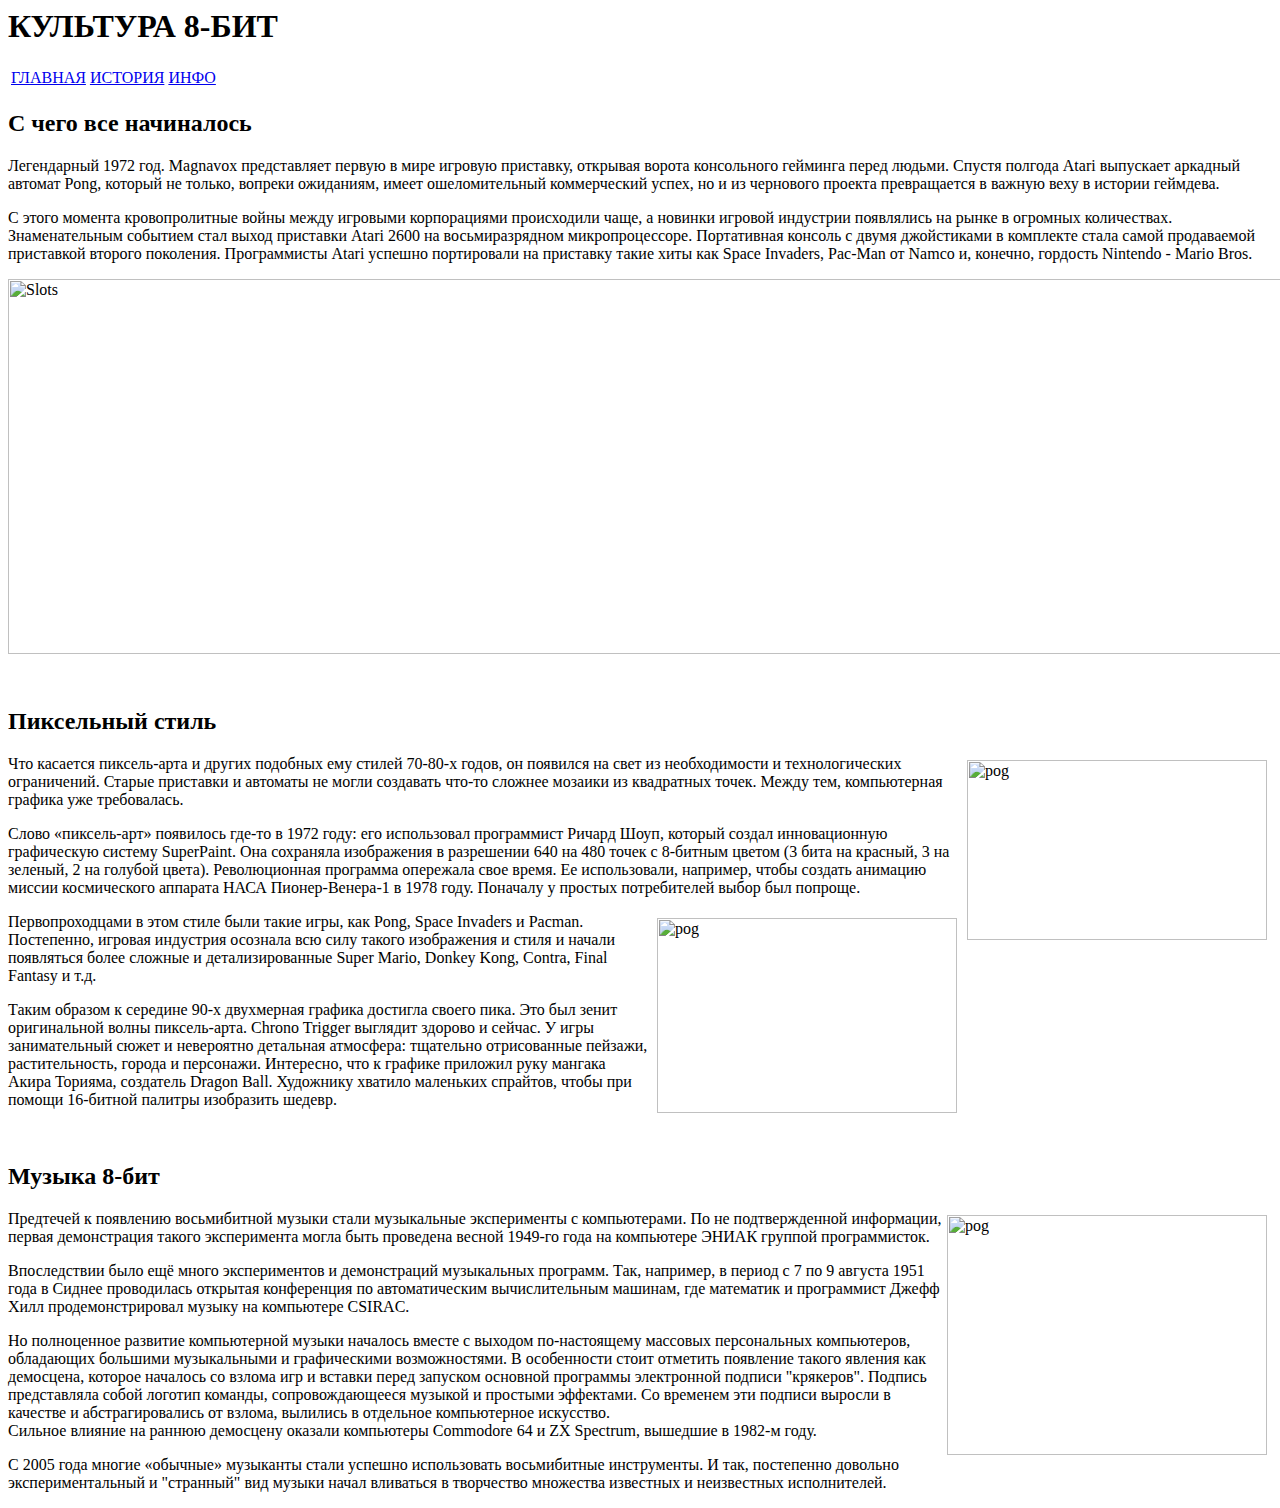
==== History.html @ cf833072 "v3.0" ====
<!DOCTYPE html PUBLIC"-//W3C//DTD HTML 4.01 Transitional//EN">
<html>
<head>
<meta http-equiv="Content-Type" content="text/html; charset=UTF-8">
<title>Культура 8-бит</title>
<link rel="stylesheet" href="styles_main.css">

</head>

<body>

<h1>КУЛЬТУРА 8-БИТ</h1>

<table>
<td><a class="titles" href="index.html">ГЛАВНАЯ</a></td>
<td class="choice"><a class="titles" href="History.html">ИСТОРИЯ</a></td>
<td><a class="titles" href="Info.html">ИНФО</a></td>
</table>

<h2>С чего все начиналось</h2>
<p>Легендарный 1972 год. Magnavox представляет первую в мире игровую приставку, открывая ворота консольного гейминга перед людьми. Спустя полгода Atari выпускает аркадный автомат Pong, который не только, вопреки ожиданиям, имеет ошеломительный коммерческий успех, но и из чернового проекта превращается в важную веху в истории геймдева.</p>

<p>С этого момента кровопролитные войны между игровыми корпорациями происходили чаще, а новинки игровой индустрии появлялись на рынке в огромных количествах. Знаменательным событием стал выход приставки Atari 2600 на восьмиразрядном микропроцессоре. Портативная консоль с двумя джойстиками в комплекте стала самой продаваемой приставкой второго поколения. Программисты Atari успешно портировали на приставку такие хиты как Space Invaders, Pac-Man от Namco и, конечно, гордость Nintendo - Mario Bros.</p>

<p class="align-center"><img src="automats.jpg" 
width="1500" 
height="375" 
alt="Slots" ></p>

<br>
<h2>Пиксельный стиль</h2>
<p>
<img src="pong.jpg" 
width="300" 
height="180" 
alt="pog" 
align="right" 
vspace="5" 
hspace="5">
Что касается пиксель-арта и других подобных ему стилей 70-80-х годов, он появился на свет из необходимости и технологических ограничений. Старые приставки и автоматы не могли создавать что-то сложнее мозаики из квадратных точек. Между тем, компьютерная графика уже требовалась.</p>

<p>Слово «пиксель-арт» появилось где-то в 1972 году: его использовал программист Ричард Шоуп, который создал инновационную графическую систему SuperPaint. Она сохраняла изображения в разрешении 640 на 480 точек с 8-битным цветом (3 бита на красный, 3 на зеленый, 2 на голубой цвета). Революционная программа опережала свое время. Ее использовали, например, чтобы создать анимацию миссии космического аппарата НАСА Пионер-Венера-1 в 1978 году. Поначалу у простых потребителей выбор был попроще.</p>

<p>
<img src="chronotrigger.jpg" 
width="300" 
height="195" 
alt="pog" 
align="right" 
vspace="5" 
hspace="5">Первопроходцами в этом стиле были такие игры, как Pong, Space Invaders и Pacman. Постепенно, игровая индустрия осознала всю силу такого изображения и стиля и начали появляться более сложные и детализированные Super Mario, Donkey Kong, Contra, Final Fantasy и т.д.</p>

<p>Таким образом к середине 90-х двухмерная графика достигла своего пика. Это был зенит оригинальной волны пиксель-арта. Chrono Trigger выглядит здорово и сейчас. У игры занимательный сюжет и невероятно детальная атмосфера: тщательно отрисованные пейзажи, растительность, города и персонажи. Интересно, что к графике приложил руку мангака Акира Торияма, создатель Dragon Ball. Художнику хватило маленьких спрайтов, чтобы при помощи 16-битной палитры изобразить шедевр.</p>

<br>
<h2>Музыка 8-бит</h2>
<p>
<img src="CSIRAC.jpg" 
width="320" 
height="240" 
alt="pog" 
align="right" 
vspace="5" 
hspace="5">Предтечей к появлению восьмибитной музыки стали музыкальные эксперименты с компьютерами. По не подтвержденной информации, первая демонстрация такого эксперимента могла быть проведена весной 1949-го года на компьютере ЭНИАК группой программисток.</p>

<p>Впоследствии было ещё много экспериментов и демонстраций музыкальных программ. Так, например, в период с 7 по 9 августа 1951 года в Сиднее проводилась открытая конференция по автоматическим вычислительным машинам, где математик и программист Джефф Хилл продемонстрировал музыку на компьютере CSIRAC.</p>

<p>Но полноценное развитие компьютерной музыки началось вместе с выходом по-настоящему массовых персональных компьютеров, обладающих большими музыкальными и графическими возможностями. В особенности стоит отметить появление такого явления как демосцена, которое началось со взлома игр и вставки перед запуском основной программы электронной подписи "крякеров". Подпись представляла собой логотип команды, сопровождающееся музыкой и простыми эффектами. Со временем эти подписи выросли в качестве и абстрагировались от взлома, вылились в отдельное компьютерное искусство. 
<br>Сильное влияние на раннюю демосцену оказали компьютеры Commodore 64 и ZX Spectrum, вышедшие в 1982-м году.</p>

<p>С 2005 года многие «обычные» музыканты стали успешно использовать восьмибитные инструменты. И так, постепенно довольно экспериментальный и "странный" вид музыки начал вливаться в творчество множества известных и неизвестных исполнителей.</p>

<p></p>

</body>
</html>
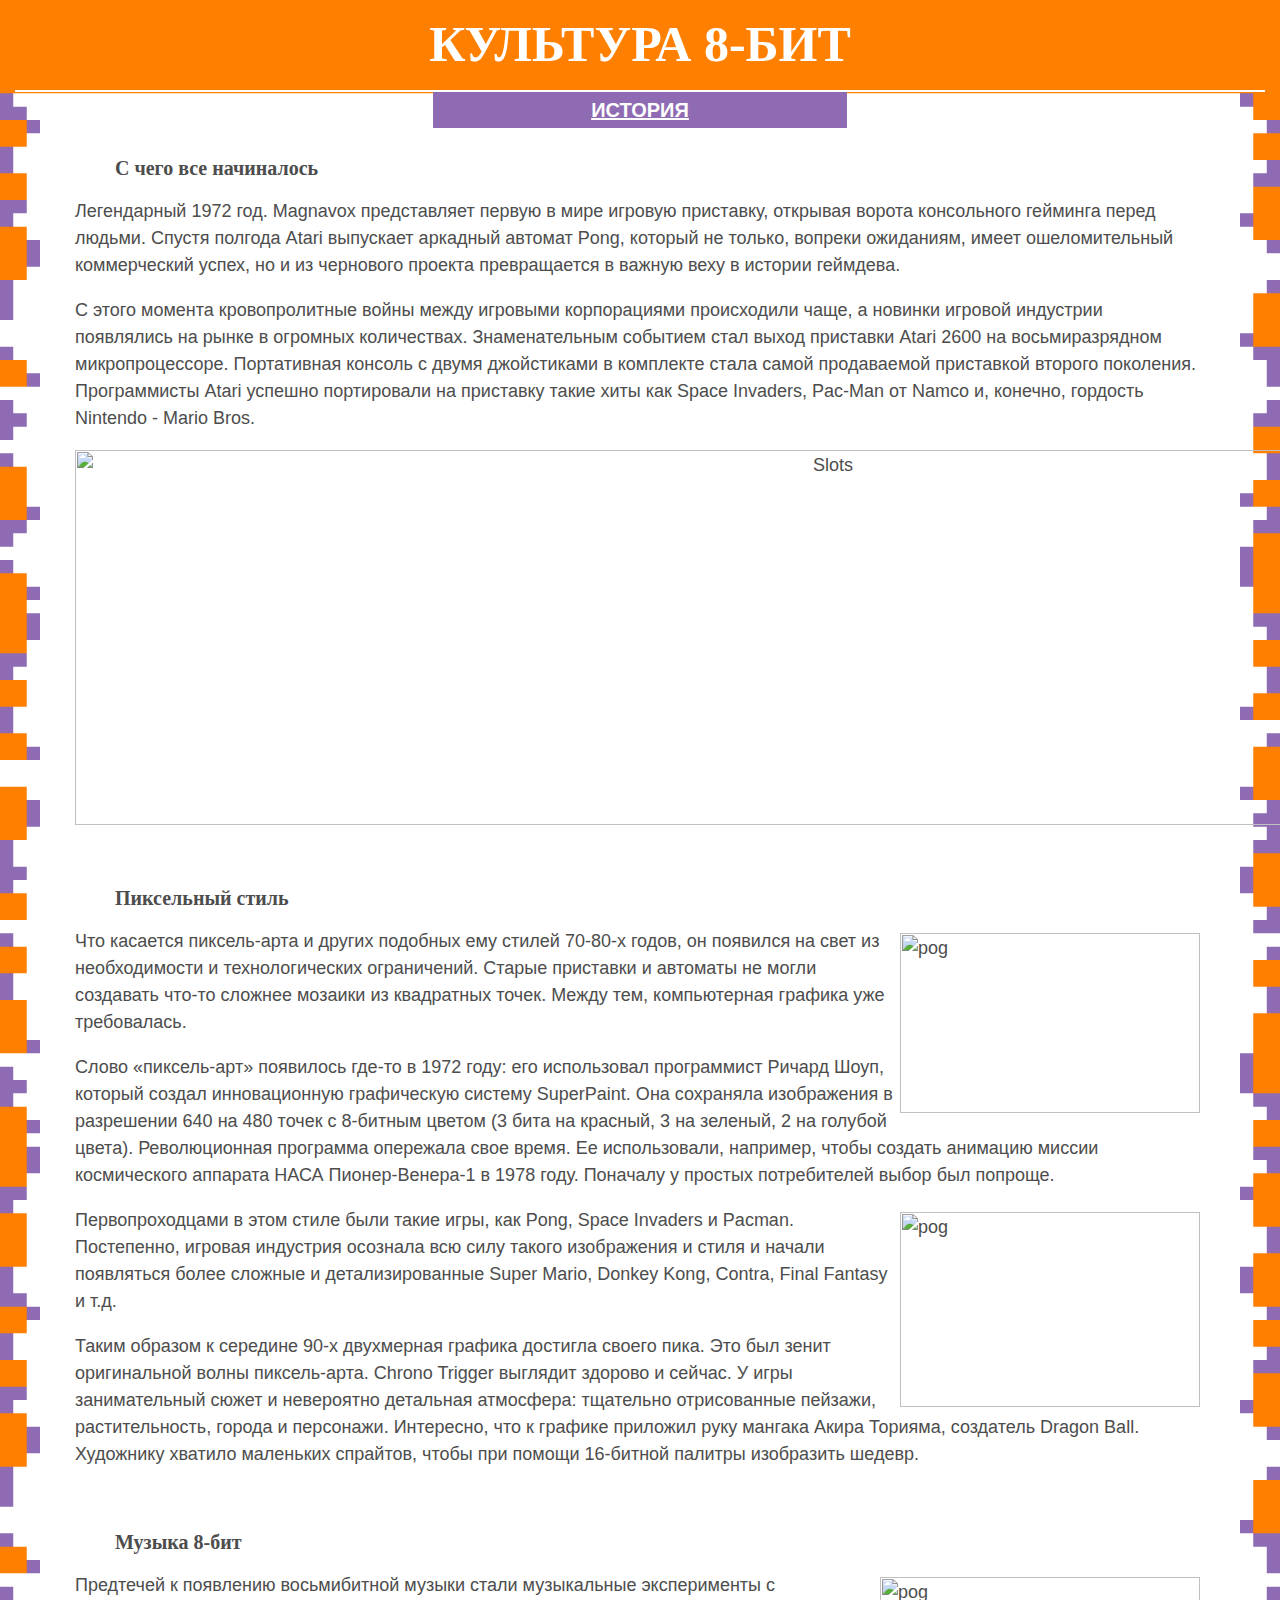
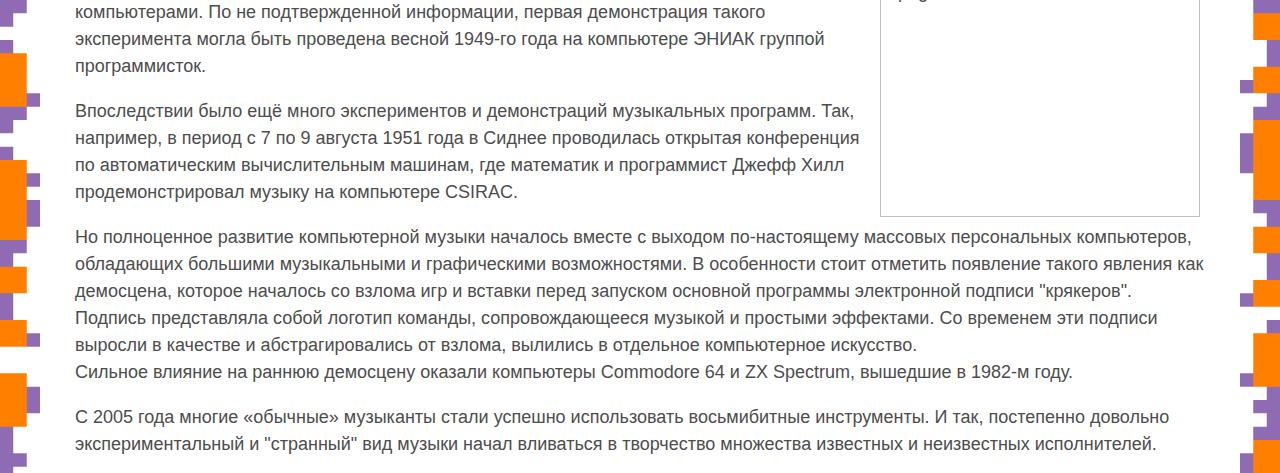
==== commit 2451a36b: "Minor changes 3" ====
--- a/History.html
+++ b/History.html
@@ -2,8 +2,9 @@
 <html>
 <head>
 <meta http-equiv="Content-Type" content="text/html; charset=UTF-8">
-<title>Культура 8-бит</title>
+<title>История</title>
 <link rel="stylesheet" href="styles_main.css">
+<link rel="icon" href="inv_icon.png" type="image/x-icon">
 
 </head>
 
--- a/styles_main.css
+++ b/styles_main.css
@@ -0,0 +1,99 @@
+html { 
+background: url(Main.jpg) no-repeat; 
+-webkit-background-size: cover;
+-moz-background-size: cover;
+-o-background-size: cover;
+background-size: cover;
+}
+
+body{
+margin: 10px;
+padding: 5px;
+}
+
+h1{
+color: #FFFFFF;
+padding-bottom: 17px;
+margin-bottom: -2px;
+border-bottom: 2px solid #FFFFFF;
+text-align: center;
+font-family: "Arial Black";
+font-size: 50px;
+}
+
+h2{
+color: #4d4d4d;
+padding-top: 10px;
+padding-left: 100px;
+padding-right: 60px;
+font-family: "Arial Black";
+font-size: 20px;
+}
+
+table{
+width: 100%;
+height: 40px;
+table-layout: fixed;
+border: 0;
+cellspacing: 0;
+cellpadding: 0;
+}
+
+tr{
+text-align:center;
+}
+
+th{
+font-family: "Arial";
+font-size: 30px;
+line-height: 1.5;
+}
+
+p{
+color: #4d4d4d;
+padding-left: 60px;
+padding-right: 60px;
+font-family: "Arial";
+font-size: 18px;
+line-height: 1.5;
+}
+
+ul{
+padding-left: 80px;
+padding-right: 60px;
+}
+
+li{
+color: #FF7F00;
+font-family: "Arial";
+font-size: 40px;
+line-height: 2;
+}
+
+.titles{
+color: #FFFFFF;
+font-family: "Arial";
+font-weight: bold;
+font-size: 20px;
+}
+
+.referal{
+color: #FF7F00;
+font-family: "Arial";
+font-weight: bold;
+}
+
+.choice{
+background: #8f6bb3;
+}
+
+.align-center{
+text-align: center;
+}
+
+.center-of-page{
+position: absolute;
+width: 95%;
+top: 50%;
+text-align: center;
+}